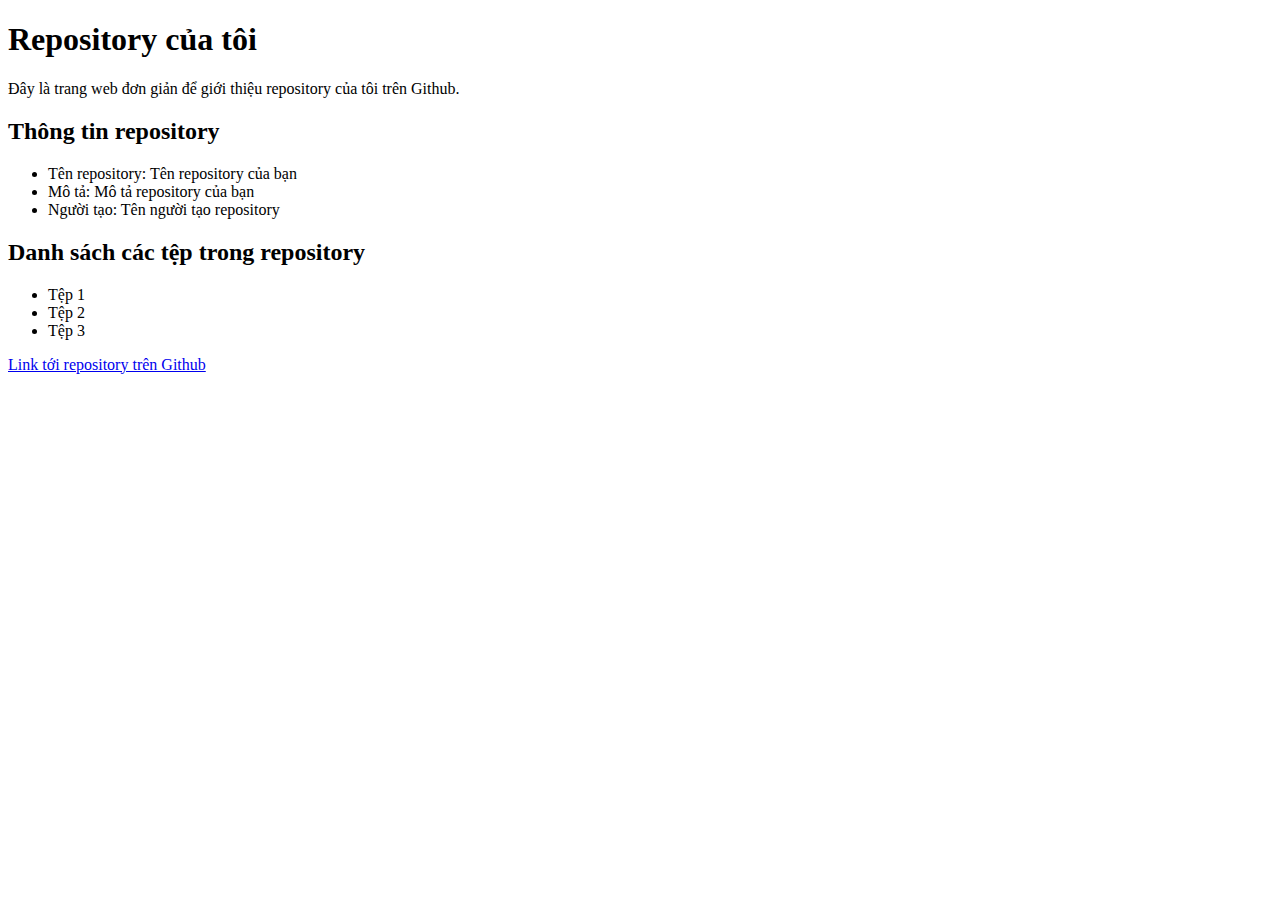
==== index.html @ 103ed2a1 "Create index.html" ====
<!DOCTYPE html>
<html>
<head>
	<meta charset="UTF-8">
	<title>Giới thiệu Repository</title>
</head>
<body>
	<h1>Repository của tôi</h1>
	<p>Đây là trang web đơn giản để giới thiệu repository của tôi trên Github.</p>
	<h2>Thông tin repository</h2>
	<ul>
		<li>Tên repository: Tên repository của bạn</li>
		<li>Mô tả: Mô tả repository của bạn</li>
		<li>Người tạo: Tên người tạo repository</li>
	</ul>
	<h2>Danh sách các tệp trong repository</h2>
	<ul>
		<li>Tệp 1</li>
		<li>Tệp 2</li>
		<li>Tệp 3</li>
	</ul>
	<p><a href="https://github.com/username/repository-name">Link tới repository trên Github</a></p>
</body>
</html>
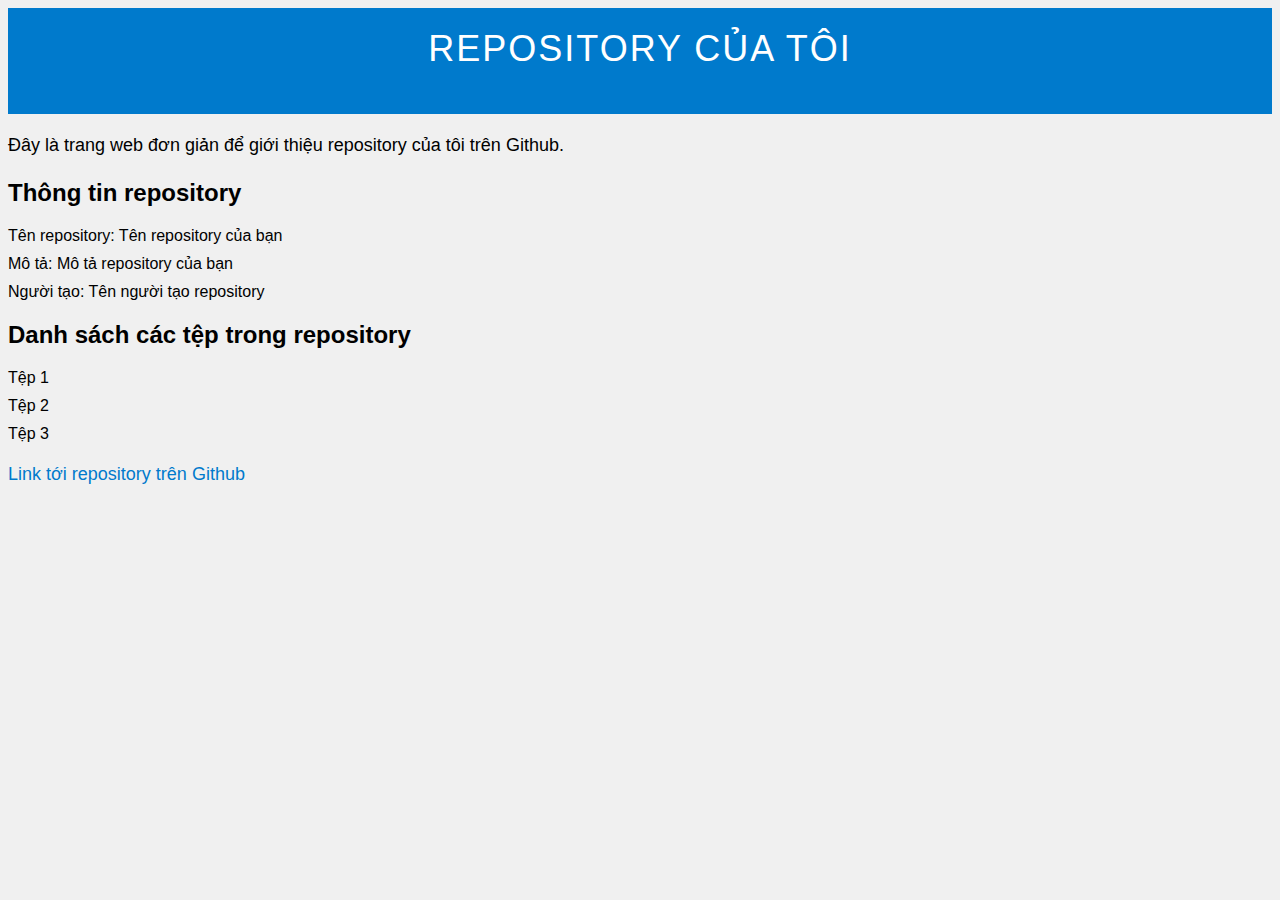
==== commit dbe44753: "Update index.html" ====
--- a/index.html
+++ b/index.html
@@ -3,22 +3,72 @@
 <head>
 	<meta charset="UTF-8">
 	<title>Giới thiệu Repository</title>
+	<style>
+		body {
+			font-family: Arial, sans-serif;
+			background-color: #F0F0F0;
+		}
+
+		header {
+			background-color: #007ACC;
+			color: #FFF;
+			padding: 20px;
+			text-align: center;
+		}
+
+		h1 {
+			margin-top: 0;
+			font-size: 36px;
+			font-weight: normal;
+			text-transform: uppercase;
+			letter-spacing: 2px;
+		}
+
+		p {
+			font-size: 18px;
+			line-height: 1.5;
+		}
+
+		ul {
+			list-style-type: none;
+			padding: 0;
+		}
+
+		li {
+			margin-bottom: 10px;
+		}
+
+		a {
+			color: #007ACC;
+			text-decoration: none;
+		}
+
+		a:hover {
+			text-decoration: underline;
+		}
+	</style>
 </head>
 <body>
-	<h1>Repository của tôi</h1>
-	<p>Đây là trang web đơn giản để giới thiệu repository của tôi trên Github.</p>
-	<h2>Thông tin repository</h2>
-	<ul>
-		<li>Tên repository: Tên repository của bạn</li>
-		<li>Mô tả: Mô tả repository của bạn</li>
-		<li>Người tạo: Tên người tạo repository</li>
-	</ul>
-	<h2>Danh sách các tệp trong repository</h2>
-	<ul>
-		<li>Tệp 1</li>
-		<li>Tệp 2</li>
-		<li>Tệp 3</li>
-	</ul>
-	<p><a href="https://github.com/username/repository-name">Link tới repository trên Github</a></p>
+	<header>
+		<h1>Repository của tôi</h1>
+	</header>
+	<main>
+		<div class="container">
+			<p>Đây là trang web đơn giản để giới thiệu repository của tôi trên Github.</p>
+			<h2>Thông tin repository</h2>
+			<ul>
+				<li>Tên repository: Tên repository của bạn</li>
+				<li>Mô tả: Mô tả repository của bạn</li>
+				<li>Người tạo: Tên người tạo repository</li>
+			</ul>
+			<h2>Danh sách các tệp trong repository</h2>
+			<ul>
+				<li>Tệp 1</li>
+				<li>Tệp 2</li>
+				<li>Tệp 3</li>
+			</ul>
+			<p><a href="https://github.com/username/repository-name">Link tới repository trên Github</a></p>
+		</div>
+	</main>
 </body>
 </html>
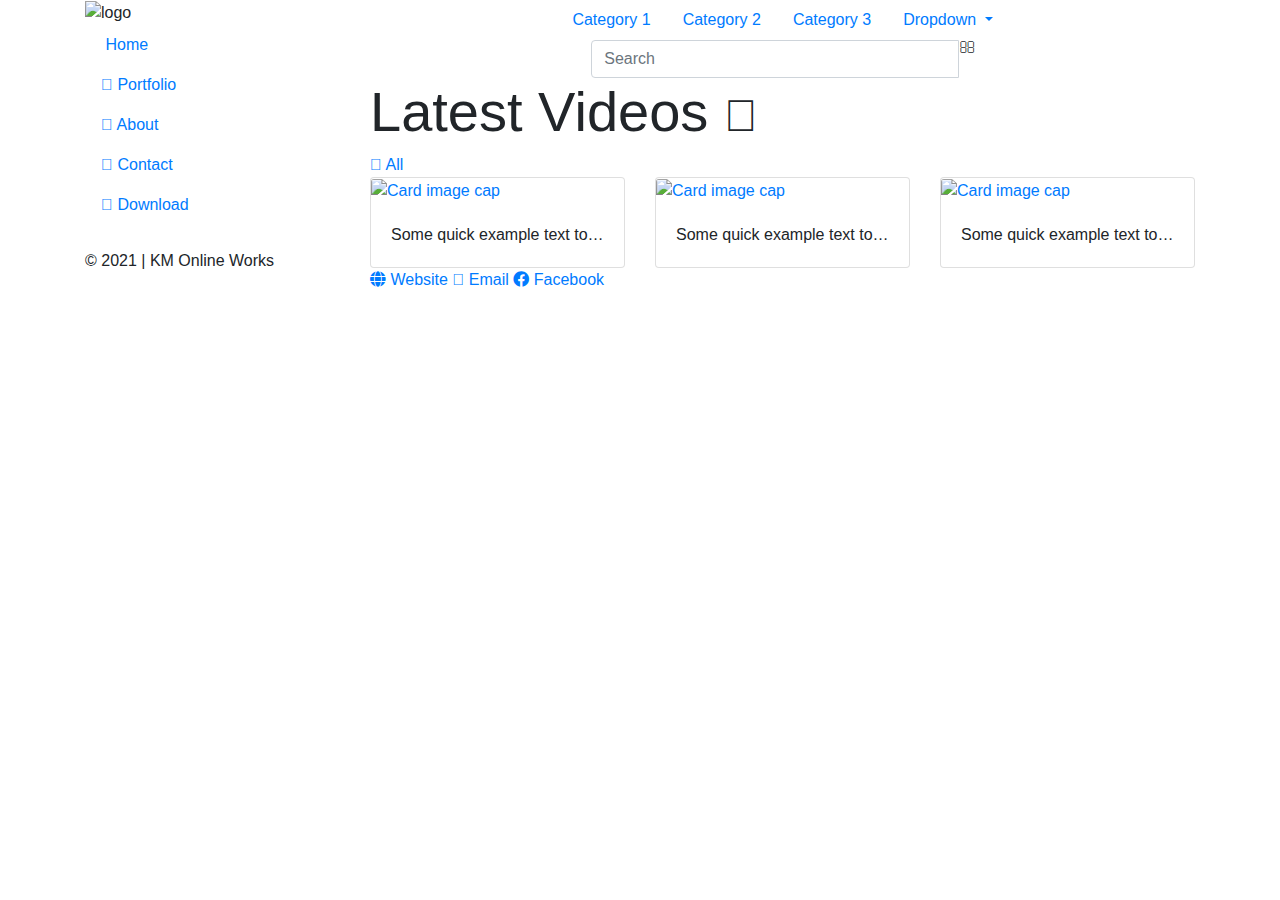
==== commit 96febf50: "Add files via upload" ====
--- a/index.html
+++ b/index.html
@@ -1,74 +1,152 @@
-<!DOCTYPE html>
-<html>
-<head>
-	<meta charset="UTF-8">
-	<title>Giới thiệu Repository</title>
-	<style>
-		body {
-			font-family: Arial, sans-serif;
-			background-color: #F0F0F0;
-		}
-
-		header {
-			background-color: #007ACC;
-			color: #FFF;
-			padding: 20px;
-			text-align: center;
-		}
-
-		h1 {
-			margin-top: 0;
-			font-size: 36px;
-			font-weight: normal;
-			text-transform: uppercase;
-			letter-spacing: 2px;
-		}
-
-		p {
-			font-size: 18px;
-			line-height: 1.5;
-		}
-
-		ul {
-			list-style-type: none;
-			padding: 0;
-		}
-
-		li {
-			margin-bottom: 10px;
-		}
-
-		a {
-			color: #007ACC;
-			text-decoration: none;
-		}
-
-		a:hover {
-			text-decoration: underline;
-		}
-	</style>
-</head>
-<body>
-	<header>
-		<h1>Repository của tôi</h1>
-	</header>
-	<main>
-		<div class="container">
-			<p>Đây là trang web đơn giản để giới thiệu repository của tôi trên Github.</p>
-			<h2>Thông tin repository</h2>
-			<ul>
-				<li>Tên repository: Tên repository của bạn</li>
-				<li>Mô tả: Mô tả repository của bạn</li>
-				<li>Người tạo: Tên người tạo repository</li>
-			</ul>
-			<h2>Danh sách các tệp trong repository</h2>
-			<ul>
-				<li>Tệp 1</li>
-				<li>Tệp 2</li>
-				<li>Tệp 3</li>
-			</ul>
-			<p><a href="https://github.com/username/repository-name">Link tới repository trên Github</a></p>
-		</div>
-	</main>
-</body>
-</html>
+<!DOCTYPE html>
+<html lang="en">
+<head>
+	<!-- Meta Tags -->
+	<meta charset="UTF-8">
+	<meta name="description" content="KM Online Works">
+	<meta name="keywords" content="KM Online Works">
+	<meta name="author" content="Kamran Mubarik">
+	<meta name="viewport" content="width=device-width, initial-scale=1.0">
+	<!-- CSS Links -->
+	<link rel="stylesheet" href="https://pro.fontawesome.com/releases/v5.10.0/css/all.css" />
+	<link rel="stylesheet" href="https://stackpath.bootstrapcdn.com/bootstrap/4.4.1/css/bootstrap.min.css">
+	<link rel="stylesheet" href="css/style.css">
+
+	<title>Home</title>
+</head>
+<body onload="preloader()">
+	<div id="preloader">
+		<div class="lds-ripple">
+			<div></div>
+			<div></div>
+		</div>
+	</div>
+	<div class="container" id="wrapper">
+		<div class="row">
+			<div class="col-md-3" id="sidebar">
+				<div class="logo">
+					<img src="img/km-logo.png" alt="logo">
+				</div>
+				<ul class="nav flex-column">
+					<li class="nav-item">						 
+						<a class="nav-link active" href="index.html"><i class="fal fa-home-alt"></i> Home</a>
+					</li>
+					<li class="nav-item">						 
+						<a class="nav-link" href="portfolio.html"><i class="fal fa-tasks"></i> Portfolio</a>
+					</li>
+					<li class="nav-item">
+						<a class="nav-link" href="about.html"><i class="fal fa-info"></i> About</a>
+					</li>
+					<li class="nav-item">
+						<a class="nav-link" href="contact.html"><i class="fal fa-address-card"></i> Contact</a>
+					</li>
+					<li class="nav-item">
+						<a class="nav-link" href="download.html"><i class="fal fa-download"></i> Download</a>
+					</li>
+				</ul>
+				<i class="far fa-ellipsis-v"></i>
+				<div class="copyright">
+					<p>&copy; 2021 | KM Online Works</p>
+				</div>
+			</div>
+			<div class="col-md-9">
+				<div id="main-area">
+					<div class="header-section">
+						<ul class="nav justify-content-center">
+							<li class="nav-item">						 
+								<a class="nav-link active" href="category.html">Category 1</a>
+							</li>
+							<li class="nav-item">
+								<a class="nav-link" href="category.html">Category 2</a>
+							</li>
+							<li class="nav-item">
+								<a class="nav-link" href="category.html">Category 3</a>
+							</li>
+							<li class="nav-item dropdown">
+						        <a class="nav-link dropdown-toggle" href="#" id="navbarDropdown" role="button" data-toggle="dropdown" aria-haspopup="true" aria-expanded="false">
+						        Dropdown
+						        </a>
+						        <div class="dropdown-menu" aria-labelledby="navbarDropdown">
+						        	<a class="dropdown-item" href="#">Action</a>
+						        	<a class="dropdown-item" href="#">Another action</a>
+						        	<div class="dropdown-divider"></div>
+						        	<a class="dropdown-item" href="#">Something else here</a>
+						        </div>
+						    </li>
+						</ul>
+						<div class="input-group col-md-6 offset-md-3 search-box">				        
+					        <input type="text" class="form-control" id="search" placeholder="Search" required autocomplete="off">
+					        <div class="input-group-prepend">
+					        	<i class="fal fa-search" id="searchPrepend"></i>
+					        </div>
+					        <div class="invalid-tooltip">Please choose a unique and valid username.</div>
+					    </div>
+					</div> <!--Header Section End -->
+					<div class="content-section">
+						<div class="section-heading">
+							<h2 class="display-4">Latest Videos <i class="fal fa-play small"></i></h2>
+							<a href="videos.html"><i class="fal fa-list"></i> All</a>
+						</div>						
+						<div class="row">
+							<div class="col-md-4">
+								<div class="card" style="width: 100%;">
+									<a href="single.html">
+										<img class="card-img-top" src="img/background.jpg" alt="Card image cap">
+									</a>
+									<div class="card-body">
+										<p class="card-text text-truncate">Some quick example text to build on the card title.</p>
+								  	</div>
+								</div>
+							</div>
+							<div class="col-md-4">
+								<div class="card" style="width: 100%;">
+									<a href="single.html">
+										<img class="card-img-top" src="img/background.jpg" alt="Card image cap">
+									</a>
+									<div class="card-body">
+										<p class="card-text text-truncate">Some quick example text to build on the card title.</p>
+								  	</div>
+								</div>
+							</div>
+							<div class="col-md-4">
+								<div class="card" style="width: 100%;">
+									<a href="single.html">
+										<img class="card-img-top" src="img/background.jpg" alt="Card image cap">
+									</a>
+									<div class="card-body">
+										<p class="card-text text-truncate">Some quick example text to build on the card title.</p>
+								  	</div>
+								</div>
+							</div>
+						</div>
+					</div> <!-- Content Section End -->
+					<div class="footer">
+						<div class="row">													
+							<div class="col-lg-4 col-md-12 order-lg-2"></div>
+							<div class="col-lg-8 col-md-12 order-lg-1 social-links">
+								<div class="social-links">
+									<a href="https://kmonlineworks.blogspot.com">
+										<i class="fas fa-globe"></i> Website
+									</a>
+									<a href="mailto:kmonlineworks@gmail.com">
+										<i class="fal fa-envelope"></i> Email
+									</a>
+									<a href="https://web.facebook.com/kmonlineworks">
+										<i class="fab fa-facebook"></i> Facebook
+									</a>
+								</div>								
+							</div>	
+						</div>
+					</div>
+				</div>
+			</div>
+		</div>
+	</div>	
+
+	<!-- JS Script Files -->
+	<script src="https://ajax.googleapis.com/ajax/libs/jquery/3.5.1/jquery.min.js"></script>
+	<script src="https://cdnjs.cloudflare.com/ajax/libs/popper.js/1.12.9/umd/popper.min.js" integrity="sha384-ApNbgh9B+Y1QKtv3Rn7W3mgPxhU9K/ScQsAP7hUibX39j7fakFPskvXusvfa0b4Q" crossorigin="anonymous"></script>
+	<script src="https://stackpath.bootstrapcdn.com/bootstrap/4.4.1/js/bootstrap.min.js" integrity="sha384-wfSDF2E50Y2D1uUdj0O3uMBJnjuUD4Ih7YwaYd1iqfktj0Uod8GCExl3Og8ifwB6" crossorigin="anonymous"></script>
+	<script type="text/javascript" src="js/custom-function.js"></script>
+</body>
+</html>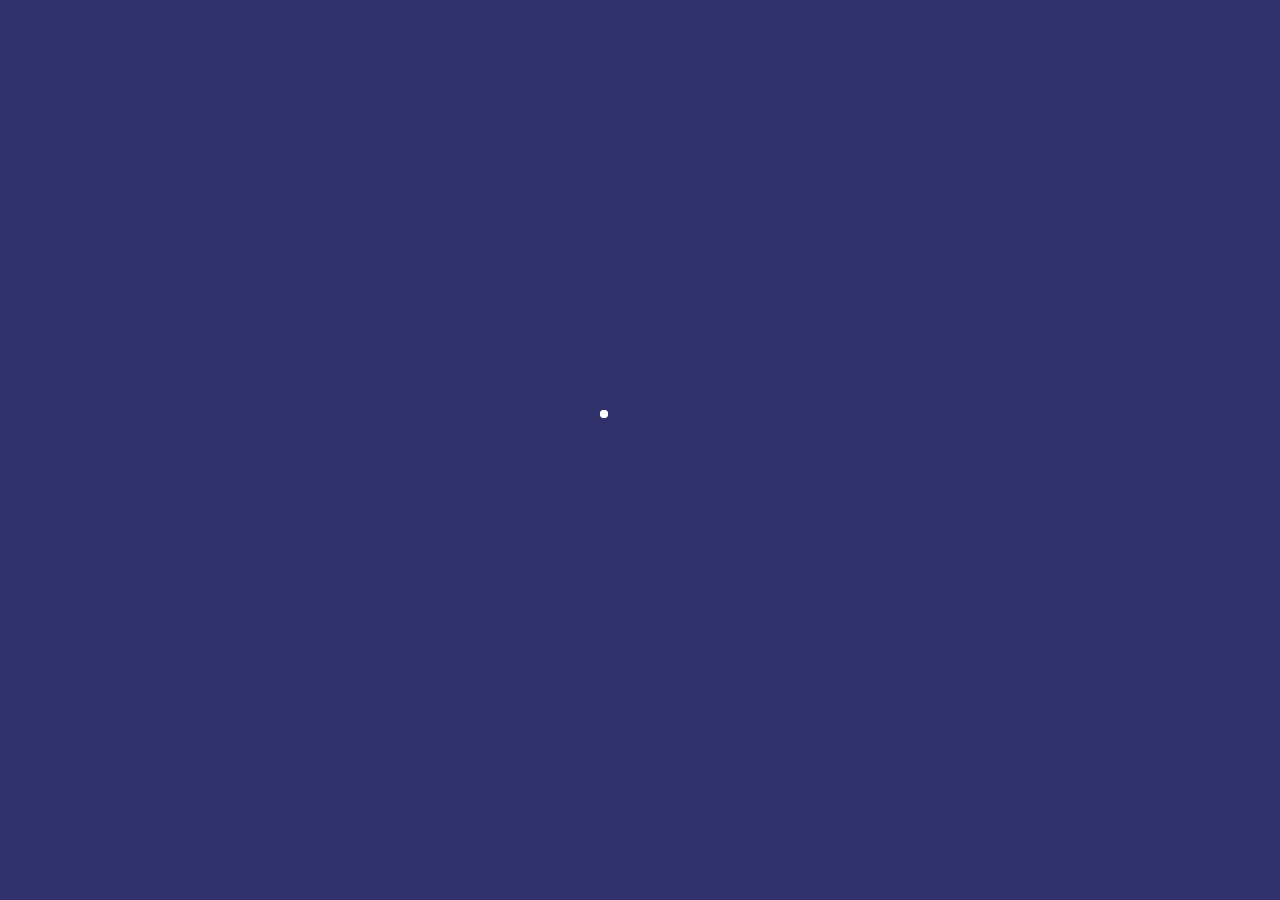
==== commit 7ba88fee: "Update index.html" ====
--- a/index.html
+++ b/index.html
@@ -25,7 +25,7 @@
 		<div class="row">
 			<div class="col-md-3" id="sidebar">
 				<div class="logo">
-					<img src="img/km-logo.png" alt="logo">
+					<img src="img/image2.png" alt="logo">
 				</div>
 				<ul class="nav flex-column">
 					<li class="nav-item">						 
@@ -149,4 +149,4 @@
 	<script src="https://stackpath.bootstrapcdn.com/bootstrap/4.4.1/js/bootstrap.min.js" integrity="sha384-wfSDF2E50Y2D1uUdj0O3uMBJnjuUD4Ih7YwaYd1iqfktj0Uod8GCExl3Og8ifwB6" crossorigin="anonymous"></script>
 	<script type="text/javascript" src="js/custom-function.js"></script>
 </body>
-</html>+</html>
--- a/css/style.css
+++ b/css/style.css
@@ -0,0 +1,630 @@
+:root{
+	--main-color: rgba(34, 166, 179, 0.2);
+	--secondary-color: rgba(126, 214, 223, 0.5);
+	--shadow-color: rgba(48, 51, 107, 1);
+	--white-lit-color: rgba(255,255,255,0.4);
+	--white-color: #fff;
+}
+body{
+	background: url(../img/background.jpg) no-repeat;
+	background-size: cover;
+	letter-spacing: 0.2px;
+}
+/* PreLoeader Style */
+.lds-ripple {
+  display: inline-block;
+  position: relative;
+  width: 80px;
+  height: 80px;
+}
+.lds-ripple div {
+  position: absolute;
+  border: 4px solid #fff;
+  opacity: 1;
+  border-radius: 50%;
+  animation: lds-ripple 1s cubic-bezier(0, 0.2, 0.8, 1) infinite;
+}
+.lds-ripple div:nth-child(2) {
+  animation-delay: -0.5s;
+}
+@keyframes lds-ripple {
+  0% {
+    top: 36px;
+    left: 36px;
+    width: 0;
+    height: 0;
+    opacity: 1;
+  }
+  100% {
+    top: 0px;
+    left: 0px;
+    width: 72px;
+    height: 72px;
+    opacity: 0;
+  }
+}
+#preloader{
+	width: 100vw;
+	height: 100vh;
+	position: fixed;
+	background-color: var(--shadow-color);
+	top: 50%;
+	left: 50%;
+	transform: translate(-50%, -50%);
+	z-index: 2;
+	display: flex;
+	justify-content: center;
+	align-items: center;
+}
+/* PreLoeader Style End */
+.btn-primary{
+	background-color: var(--secondary-color);
+	border-color: var(--main-color);
+}
+.btn-primary:hover{
+	background-color: var(--main-color);
+	border-color: var(--secondary-color);
+}
+.social-links a:hover > .fa-facebook{
+	color: #3b5998;
+}
+.social-links a:hover > .fa-youtube{
+	color: #ff0000;
+}
+.social-links a:hover > .fa-pinterest{
+	color: #cb2027;
+}
+.fa-ellipsis-v{
+	position: absolute;
+	top: 20px;
+	right: 20px;
+	visibility: hidden;
+}
+#wrapper{
+	width: 100%;
+	height: calc(100vh - 40px);
+	margin: 20px auto;
+	border-radius: 20px;
+	background-color: var(--main-color);
+	backdrop-filter: blur(5px);
+	--webkit-backdrop-filter: blur(5px);
+	overflow: hidden;
+}
+/* SIDEBAE STYLE */
+#wrapper #sidebar{
+	color: var(--white-color);
+	height: calc(100vh - 40px);
+	padding: 60px 20px;
+	box-sizing: border-box;
+	border-radius: 20px 0px 0px 20px;
+	background-color: var(--secondary-color);
+	text-align: center;
+	position: relative;
+}
+#wrapper #sidebar:before{
+	content: "";
+	width: 2%;
+	height: 100%;
+	right: -2px;
+	top: 0;
+	position: absolute;
+	background-color: var(--shadow-color);
+	z-index: -1;
+	filter: blur(8px);
+}
+#wrapper #sidebar .logo{
+	width: 100px;
+	height: 100px;
+	margin: 0 auto 50px auto;
+	padding: 5px;
+	border: 1px solid var(--secondary-color);
+	border-radius: 50%;
+	background-color: var(--white-lit-color);
+	box-shadow: 0 0 1px 5px var(--shadow-color);
+}
+#wrapper #sidebar .logo img{
+	width: 100%;
+	height: 100%;
+	object-fit: cover;
+}
+#wrapper #sidebar a{
+	width: 80%;
+	font-size: 14px;
+	color: var(--white-color);
+	border: 1px solid transparent;
+	padding: 5px 15px;
+	display: flex;
+	justify-content: space-between;
+	align-items: center;
+	margin: 0 auto 20px auto;
+	border-radius: 15px;
+	background-color: transparent;
+	box-shadow: 0 0 1px transparent;
+	text-transform: uppercase;
+	transition: 0.5s;
+	position: relative;
+}
+#wrapper #sidebar a:before{
+	content: "";
+	width: 8%;
+	height: 100%;
+	position: absolute;
+	top: 0;
+	left: 0;
+	background-color: rgba(255,255,255,0);
+	transform: rotate(15deg);
+	transition: 0.5s;
+	border-radius: 15px;
+	z-index: -1;
+	filter: blur(3px);
+}
+#wrapper #sidebar a:hover:before{
+	left: 100%;
+	width: 0;
+	background-color: var(--white-lit-color);
+	opacity: 1;
+}
+#wrapper #sidebar a:hover, #wrapper #sidebar .active{
+	border: 1px solid var(--main-color);
+	background-color: var(--white-lit-color);
+	box-shadow: 0 0 1px 5px var(--shadow-color);
+}
+#wrapper #sidebar a i{
+	margin-right: 10px;
+}
+.copyright{
+	width: calc(100% - 40px);
+	position: absolute; 
+	bottom: 0;
+}
+.copyright p{
+	font-size: 14px;
+}
+/* MAIN AREA STYLE */
+#wrapper #main-area{
+	height: calc(100% - 40px);
+	padding: 10px 20px;
+	margin: 20px 5px;
+	box-sizing: border-box;
+	border-right: 2px solid var(--main-color);
+	border-top: 2px solid var(--main-color);
+	border-bottom: 2px solid var(--main-color);
+	border-radius: 20px;
+}
+#wrapper #main-area .header-section{
+	margin-bottom: 20px;
+}
+#wrapper #main-area .header-section.single{
+	margin-bottom: 20px;
+}
+#wrapper #main-area .header-section a,
+#wrapper #main-area .header-section .dropdown-menu a{
+	font-size: 14px;
+	color: var(--white-color);
+	border-bottom: 1px solid transparent; 
+	padding: 5px 15px;
+	margin-top: 15px;
+	margin-bottom: 15px;
+	border-radius: 15px;
+	text-transform: uppercase;
+	transition: 0.5s;
+}
+#wrapper #main-area .header-section a:hover,
+#wrapper #main-area .header-section .dropdown-menu a.dropdown-item:hover{
+	border-bottom: 1px solid var(--main-color); 
+	background-color: transparent;
+}
+#wrapper #main-area .header-section .dropdown-menu{
+	background-color: var(--secondary-color);
+	backdrop-filter: blur(2px);
+}
+#wrapper #main-area .header-section .search-box{
+	padding: 0;
+	box-shadow: 0 0 15px 5px var(--shadow-color); 
+}
+#wrapper #main-area input,
+#wrapper #main-area textarea{
+	color: var(--white-color);
+	background: transparent;
+	border: 1px solid var(--main-color);
+}
+#wrapper #main-area input::placeholder{
+	color: var(--secondary-color);
+}
+#wrapper #main-area .header-section #searchPrepend{
+	color: var(--white-color);
+	background-color: var(--secondary-color);
+	border-radius: 0 .25rem .25rem 0;
+	border: 0;
+	padding: 10px;
+}
+#wrapper #main-area .content-section .section-heading{
+	display: flex;
+	justify-content: space-between;
+	align-items: center;
+	margin-bottom: 40px;
+}
+#wrapper #main-area .content-section .section-heading.single{
+	margin-bottom: 20px;	
+}
+#wrapper #main-area .content-section .section-heading a{
+	color: var(--white-color);
+	font-size: 14px;
+}
+#wrapper #main-area .content-section.single,
+#wrapper #main-area .content-section.contact{
+	margin-top: 20px;
+}
+#wrapper #main-area .content-section.single .related-video{
+	display: flex;
+	justify-content: space-between;
+	align-items: center;
+	position: relative;
+	margin: 15px auto;
+}
+#wrapper #main-area .content-section.single .related-video .vid-date{
+	color: var(--white-lit-color);
+	font-size: 12px;
+	position: absolute;
+	left: 90px;
+	top: 30px;
+}
+#wrapper #main-area .content-section.single .card-title,
+#wrapper #main-area .content-section.about .card-title,
+#wrapper #main-area .content-section.contact .card-title{
+	color: var(--white-color);
+}
+#wrapper #main-area .content-section.single .card-text{
+	margin-left: 10px;
+}
+#wrapper #main-area .content-section .card-body{
+	padding: 8px 15px;
+}
+#wrapper #main-area .content-section.single .section-description,
+#wrapper #main-area .content-section.contact .section-description{
+	margin-top: 20px;
+}
+#wrapper #main-area .content-section .card{
+	background-color: transparent;
+	box-shadow: 0 0 10px 3px var(--shadow-color);
+	cursor: pointer;
+	transition: 0.5s;
+	margin-bottom: 10px;
+}
+#wrapper #main-area .content-section .card:hover{
+	box-shadow: 0 0 15px 5px var(--shadow-color);
+}
+#wrapper #main-area .content-section .card:before{
+	content: "";
+	width: 10%;
+	height: 100%;
+	position: absolute;
+	top: 0;
+	left: 10px;
+	background-color: rgba(255,255,255,0);
+	transition: 0.5s;
+	border-radius: 10px;
+	filter: blur(5px);
+	transform: rotate(15deg);
+}
+#wrapper #main-area .content-section .card:hover:before{
+	left: 90%;
+	width: 0;
+	background-color: var(--white-lit-color);
+	opacity: 1;
+}
+#wrapper #main-area .content-section h2{
+	font-size: 24px;
+	color: var(--white-color);
+}
+#wrapper #main-area .content-section p{
+	font-size: 14px;
+	color: var(--white-color);
+}
+#wrapper #main-area .content-section .jumbotron{
+	background-color: transparent;
+	box-shadow: 0 0 5px 2px var(--shadow-color);
+	color: var(--white-lit-color);
+}
+#wrapper #main-area .footer{
+	width: calc(100% - 70px);
+	position: absolute;
+	bottom: 30px;
+}
+#wrapper #main-area .footer .social-links{
+	width: 100%;
+	margin: 0 auto;
+}
+#wrapper #main-area .footer .social-links a{
+	font-size: 14px;
+	color: var(--white-color);
+	margin-right: 20px;
+	text-decoration: none;
+}
+#wrapper #main-area .footer .pagination{
+	float: right;
+	margin-right: 10px;
+}
+#wrapper #main-area .footer .pagination ul{
+	display: flex;
+	justify-content: space-between;
+	align-items: center;
+	margin: unset;
+}
+#wrapper #main-area .footer .pagination ul li{
+	margin-right: 5px;
+	list-style: none;
+}
+#wrapper #main-area .footer .pagination ul li a{
+	font-size: 14px;
+	color: var(--white-color);
+	border-radius: 3px;
+	border: 1px solid var(--secondary-color);
+	padding: 2px 8px;
+	text-decoration: none;
+	transition: 0.5s;
+}
+#wrapper #main-area .footer .pagination ul li a:hover,
+#wrapper #main-area .footer .pagination .active{
+	border: 1px solid transparent;
+	background-color: var(--main-color);
+}
+#wrapper #main-area .header-section.category{
+	display: flex;
+	justify-content: space-between;
+	align-items: center;
+	margin-bottom: unset;
+}
+#wrapper #main-area .header-section.category .category-heading h2{
+	font-size: 24px;
+	color: var(--white-color);
+}
+#wrapper #main-area .content-section.contact img{
+	width: 80px;
+	height: 80px;
+	object-fit: cover;
+	border-radius: 50%;
+	border: 1px solid var(--white-lit-color);
+	margin-bottom: 20px;
+	padding: 5px;
+}
+#wrapper #main-area .content-section.contact .card{
+	padding: 10px 20px;
+}
+#wrapper #main-area .content-section.contact .card form{
+	margin-bottom: 20px;
+	margin-top: 15px;
+	color: var(--white-lit-color);
+}
+#wrapper #main-area .content-section .carousel .carousel-indicators{
+	bottom: -50px;
+}
+#wrapper #main-area .content-section .carousel h5{
+	font-size: 14px;
+	color: var(--white-color);
+}
+@media only screen and (min-width: 320px) and (max-width: 520px){
+	#wrapper{
+		width: 100%;
+		height: auto;
+		margin:auto;
+		overflow: auto;
+		border-radius: unset;
+	}
+	#wrapper #sidebar{
+		width: 100%;
+		height: 140px;
+		padding: 20px;
+		overflow: hidden;
+		transition: 0.5s;
+		border-radius: 0px 0px 20px 20px;
+	}
+	.menu-height{
+		height: auto !important;
+		transition: height 0.5s;
+	}
+	#wrapper #sidebar .logo{
+		margin-bottom: 30px;
+	}
+	.nav{
+		display: flex;
+		justify-content: space-between;
+		align-items: center;
+	}
+	#wrapper #sidebar a {
+		width: unset !important;
+		margin-bottom: 10px;
+	}
+	#wrapper #sidebar a:hover, 
+	#wrapper #sidebar .active{
+		border: unset !important;
+	}
+	.copyright{
+		position: unset;
+		width: unset;
+	}
+	.copyright p{
+		margin-top: 15px;
+	}
+	.fa-ellipsis-v{
+		visibility: visible;
+	}
+	#wrapper #main-area{
+		border: 1px solid var(--main-color);
+	}
+	#wrapper #main-area .header-section{
+		margin-bottom: 20px;
+	}
+	#wrapper #main-area .header-section a, 
+	#wrapper #main-area .header-section .dropdown-menu a{
+		font-size: 12px;
+		margin: 5px;
+	}
+	#wrapper #main-area .footer {
+	    position: unset;
+	    margin-top: 10px;
+	    width: unset;
+	    text-align: center;
+	}
+	#wrapper #main-area .footer .social-links{
+	    display: flex;
+	    flex-direction: column;
+	    justify-content: center;
+	}
+	#wrapper #main-area .footer .social-links a{
+		font-size: 12px;
+		margin-bottom: 8px;
+		margin-right: unset;
+	}
+	#wrapper #main-area .footer .pagination{
+		float: unset;
+		margin-right: unset;
+		margin-top: 10px;
+		margin-bottom: 20px;
+	}
+	#wrapper #main-area .footer .pagination ul{
+		padding: unset;
+		margin: 0 auto;
+	}
+	#wrapper #main-area .footer .pagination ul li a {
+		font-size: 12px;
+	}
+	#wrapper #main-area .header-section.category .category-heading h2{
+		font-size: 18px;
+		text-align: center;
+		margin-top: 20px;
+		margin-bottom: 20px;
+	}
+	.carousel{
+		margin-bottom: 50px;
+	}
+	#wrapper #main-area .content-section.single .section-description{
+		text-align: justify;
+	}
+	#wrapper #main-area .content-section.contact .card-body{
+		padding: 0.75rem;
+	}
+	#wrapper #main-area .content-section.contact .card-body p{
+		font-size: 12px;
+	}
+}
+@media only screen and (min-width: 768px) and (max-width: 920px){
+	#wrapper #sidebar a {
+		font-size: 12px;
+	}
+	#wrapper #main-area{
+		padding: 10px;
+	}
+	#wrapper #main-area .header-section{
+		margin-bottom: 30px;
+	}
+	#wrapper #main-area .header-section a, 
+	#wrapper #main-area .header-section .dropdown-menu a{
+		font-size: 12px;
+	}
+	#wrapper #main-area .footer {
+	    margin-top: 10px;
+	    text-align: center;
+	}
+	#wrapper #main-area .footer .social-links a{
+		font-size: 12px;
+	}
+	#wrapper #main-area .header-section.category .category-heading h2{
+		font-size: 18px;
+		margin-bottom: 20px;
+	}
+	#wrapper #main-area .content-section .section-heading{
+		margin-bottom: 20px;
+	}
+	#wrapper #main-area .content-section .card-body{
+		padding: 0.75rem;
+	}
+	#wrapper #main-area .content-section .card-body p{
+		font-size: 12px;
+	}
+	#wrapper #main-area .footer .pagination{
+		float: unset;
+		margin-right: unset;
+		margin-top: 15px;
+		margin-bottom: 15px;
+	}
+	#wrapper #main-area .footer .pagination ul{
+		padding: unset;
+		margin: 0 auto;
+	}
+	#wrapper #main-area .footer .pagination ul li a {
+		font-size: 12px;
+	}
+	#wrapper #main-area .content-section.contact .card{
+		padding: 8px;
+	}
+	#wrapper #main-area .content-section.contact .card-title{
+		font-size: 16px;
+	}
+	#wrapper #main-area .content-section.contact .section-description{
+		display: none;
+	}
+	#wrapper #main-area .content-section.single .related-video{
+		display: block;
+		text-align: center;
+		margin: 5px auto;
+	}
+	#wrapper #main-area .content-section.single .section-description p{
+		margin-bottom: 10px;
+	}
+}
+@media only screen and (max-width: 1024px){
+	#wrapper #sidebar a {
+		width: unset;
+		font-size: 12px;
+	}
+	#wrapper #main-area{
+		padding: 10px;
+	}
+	#wrapper #main-area .header-section{
+		margin-bottom: 30px;
+	}
+	#wrapper #main-area .header-section a, 
+	#wrapper #main-area .header-section .dropdown-menu a{
+		font-size: 12px;
+	}
+	#wrapper #main-area .footer {
+	    margin-top: 10px;
+	    text-align: center;
+	}
+	#wrapper #main-area .footer .social-links a{
+		font-size: 12px;
+	}
+	#wrapper #main-area .header-section.category .category-heading h2{
+		font-size: 18px;
+	}
+	#wrapper #main-area .content-section .section-heading{
+		margin-bottom: 20px;
+	}
+	#wrapper #main-area .content-section .card-body{
+		padding: 0.75rem;
+	}
+	#wrapper #main-area .content-section .card-body p{
+		font-size: 12px;
+	}
+	#wrapper #main-area .footer .social-links a{
+		font-size: 10px;
+	}
+	
+	#wrapper #main-area .footer .pagination ul li a {
+		font-size: 12px;
+	}
+	#wrapper #main-area .content-section.contact .card{
+		padding: 15px;
+	}
+	#wrapper #main-area .content-section.contact .card-title{
+		font-size: 16px;
+	}
+	#wrapper #main-area .content-section.contact .section-description{
+		display: none;
+		margin-top: 10px;
+	}
+	#wrapper #main-area .content-section.single .section-description{
+		margin-top: 5px;
+	}
+}